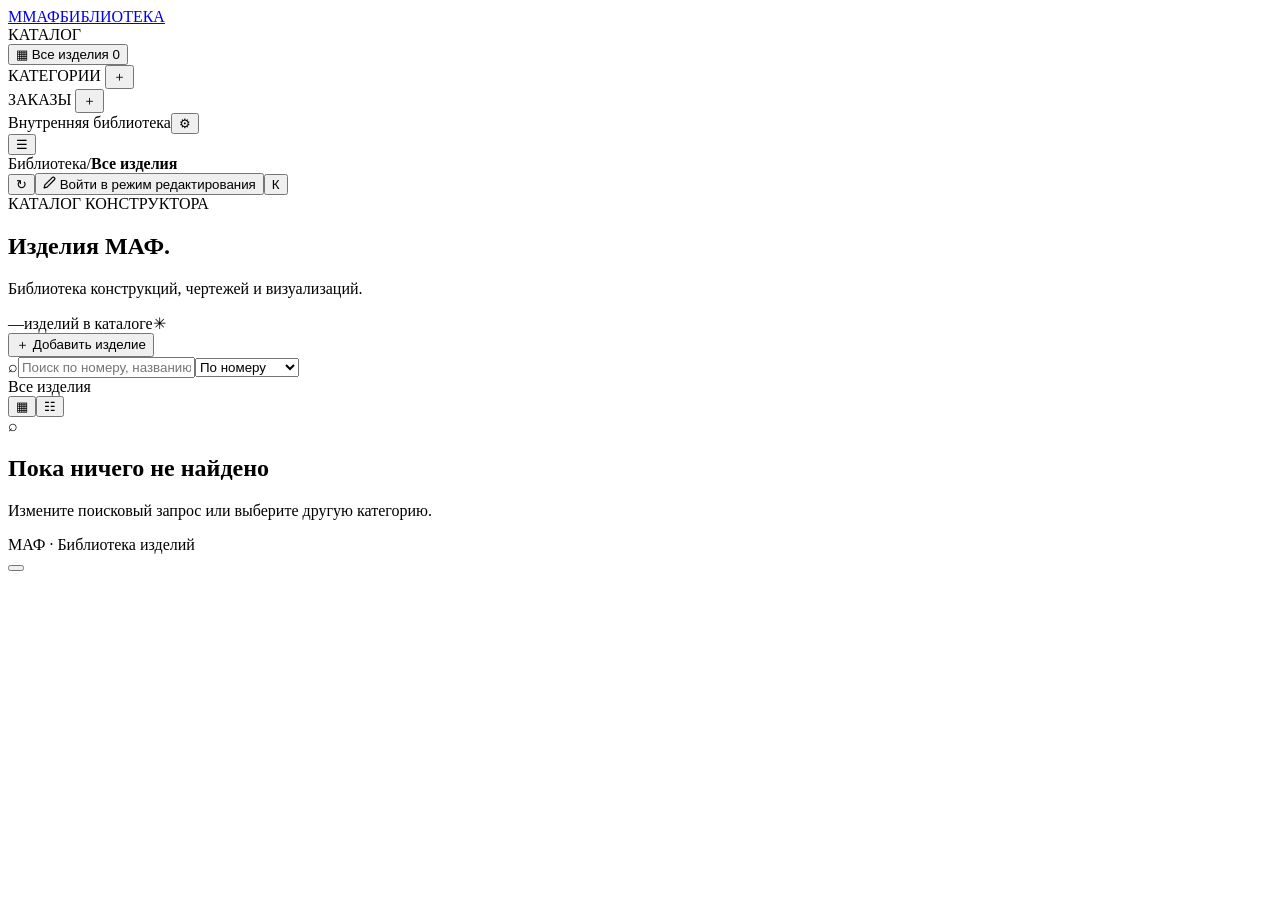
==== wwwroot/index.html @ 2a51210d "Initial code-only project backup" ====
<!doctype html>
<html lang="ru">
<head>
  <meta charset="utf-8"><meta name="viewport" content="width=device-width, initial-scale=1">
  <meta name="theme-color" content="#f7f8f5"><title>МАФ · Библиотека изделий</title><link rel="icon" href="/favicon.ico?v=2" type="image/x-icon">
  <link rel="preconnect" href="https://fonts.googleapis.com"><link rel="preconnect" href="https://fonts.gstatic.com" crossorigin>
  <link href="https://fonts.googleapis.com/css2?family=DM+Sans:wght@400;500;600;700&family=Manrope:wght@400;500;600;700;800&display=swap" rel="stylesheet">
  <link rel="stylesheet" href="/style.css?v=7">
</head>
<body>
<div class="shell">
  <aside class="sidebar">
    <a class="brand" href="#" aria-label="МАФ библиотека"><span class="brand-mark">М</span><span class="brand-name">МАФ<span>БИБЛИОТЕКА</span></span></a>
    <div class="side-caption">КАТАЛОГ</div>
    <button class="nav-item active" id="allNav"><span class="nav-icon">▦</span> Все изделия <span class="nav-count" id="allCount">0</span></button>
    <div class="side-caption category-caption">КАТЕГОРИИ <button class="tiny-plus" id="addCategory" title="Добавить категорию">＋</button></div>
    <nav id="categoryNav" class="category-list"></nav>
    <div class="side-caption category-caption orders-caption">ЗАКАЗЫ <button class="tiny-plus" id="addOrder" title="Добавить заказ">＋</button></div>
    <nav id="orderNav" class="category-list"></nav>
    <div class="sidebar-bottom"><div class="server-dot"></div><span>Внутренняя библиотека</span><button id="settingsButton" title="Импорт Excel и настройки">⚙</button></div>
  </aside>
  <main class="main">
    <header class="topbar"><button class="mobile-menu-button" id="mobileMenuButton" aria-label="Открыть каталог" aria-expanded="false">☰</button><div class="breadcrumb"><span>Библиотека</span><span class="crumb-divider">/</span><b id="currentCategory">Все изделия</b></div><div class="top-actions"><button class="icon-button" id="refreshButton" title="Обновить">↻</button><button class="edit-button" id="editButton"><svg width="13" height="13" viewBox="0 0 24 24" fill="none" stroke="currentColor" stroke-width="2.2" stroke-linecap="round" stroke-linejoin="round" aria-hidden="true"><path d="M17 3a2.8 2.8 0 1 1 4 4L7.5 20.5 2 22l1.5-5.5Z"/></svg> <span id="editLabel">Войти в режим редактирования</span></button><button class="avatar">К</button></div></header>
    <section class="content">
      <div class="welcome-row"><div><div class="eyebrow">КАТАЛОГ КОНСТРУКТОРА</div><h1>Изделия МАФ<span class="title-period">.</span></h1><p class="subtitle">Библиотека конструкций, чертежей и визуализаций.</p></div><div class="welcome-actions"><div class="hero-stat"><span class="stat-number" id="heroCount">—</span><span class="stat-label">изделий в каталоге</span><span class="stat-decoration">✳</span></div><button class="add-product-button hidden" id="addProduct">＋ Добавить изделие</button></div></div>
      <div class="toolbar"><label class="search"><span>⌕</span><input id="search" placeholder="Поиск по номеру, названию, примечанию…"></label><select id="sortSelect" class="sort-select" aria-label="Сортировка"><option value="number">По номеру</option><option value="name">По названию</option><option value="category">По категории</option></select></div>
      <div class="results-bar"><span id="resultsLabel">Все изделия</span><div class="view-toggle"><button class="view-option selected" title="Карточки">▦</button><button class="view-option" title="Список">☷</button></div></div>
      <div id="productGrid" class="product-grid"></div>
      <div id="emptyState" class="empty-state hidden"><div class="empty-icon">⌕</div><h2>Пока ничего не найдено</h2><p>Измените поисковый запрос или выберите другую категорию.</p></div>
      <footer class="footer"><span>МАФ · Библиотека изделий</span><span id="footerCount"></span></footer>
    </section>
  </main>
</div>
<button id="sidebarBackdrop" class="sidebar-backdrop" aria-label="Закрыть каталог" tabindex="-1"></button><div id="modalRoot"></div><div id="toast" class="toast"></div>
<script src="/app.js?v=20"></script><script src="/orders.js?v=6"></script><script src="/categories.js?v=2"></script><script src="/order-filter.js?v=6"></script>
</body></html>
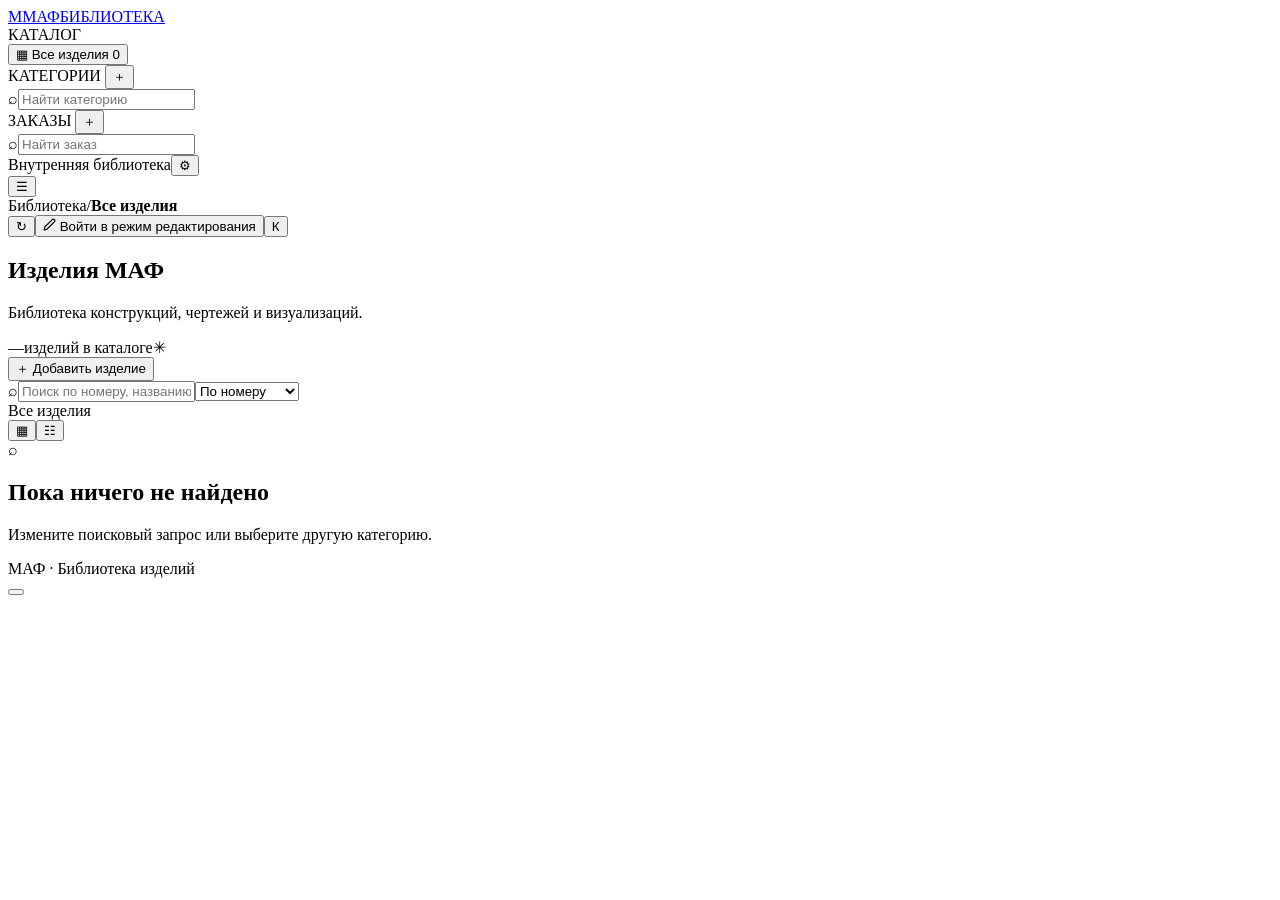
==== commit 4036a0cb: "Interface improvements" ====
--- a/wwwroot/index.html
+++ b/wwwroot/index.html
@@ -14,15 +14,17 @@
     <div class="side-caption">КАТАЛОГ</div>
     <button class="nav-item active" id="allNav"><span class="nav-icon">▦</span> Все изделия <span class="nav-count" id="allCount">0</span></button>
     <div class="side-caption category-caption">КАТЕГОРИИ <button class="tiny-plus" id="addCategory" title="Добавить категорию">＋</button></div>
+    <label class="nav-search"><span aria-hidden="true">⌕</span><input id="categorySearch" type="search" placeholder="Найти категорию" aria-label="Поиск по категориям"></label>
     <nav id="categoryNav" class="category-list"></nav>
     <div class="side-caption category-caption orders-caption">ЗАКАЗЫ <button class="tiny-plus" id="addOrder" title="Добавить заказ">＋</button></div>
+    <label class="nav-search"><span aria-hidden="true">⌕</span><input id="orderSearch" type="search" placeholder="Найти заказ" aria-label="Поиск по заказам"></label>
     <nav id="orderNav" class="category-list"></nav>
     <div class="sidebar-bottom"><div class="server-dot"></div><span>Внутренняя библиотека</span><button id="settingsButton" title="Импорт Excel и настройки">⚙</button></div>
   </aside>
   <main class="main">
     <header class="topbar"><button class="mobile-menu-button" id="mobileMenuButton" aria-label="Открыть каталог" aria-expanded="false">☰</button><div class="breadcrumb"><span>Библиотека</span><span class="crumb-divider">/</span><b id="currentCategory">Все изделия</b></div><div class="top-actions"><button class="icon-button" id="refreshButton" title="Обновить">↻</button><button class="edit-button" id="editButton"><svg width="13" height="13" viewBox="0 0 24 24" fill="none" stroke="currentColor" stroke-width="2.2" stroke-linecap="round" stroke-linejoin="round" aria-hidden="true"><path d="M17 3a2.8 2.8 0 1 1 4 4L7.5 20.5 2 22l1.5-5.5Z"/></svg> <span id="editLabel">Войти в режим редактирования</span></button><button class="avatar">К</button></div></header>
     <section class="content">
-      <div class="welcome-row"><div><div class="eyebrow">КАТАЛОГ КОНСТРУКТОРА</div><h1>Изделия МАФ<span class="title-period">.</span></h1><p class="subtitle">Библиотека конструкций, чертежей и визуализаций.</p></div><div class="welcome-actions"><div class="hero-stat"><span class="stat-number" id="heroCount">—</span><span class="stat-label">изделий в каталоге</span><span class="stat-decoration">✳</span></div><button class="add-product-button hidden" id="addProduct">＋ Добавить изделие</button></div></div>
+      <div class="welcome-row"><div><div class="eyebrow"></div><h1>Изделия МАФ<span class="title-period"></span></h1><p class="subtitle">Библиотека конструкций, чертежей и визуализаций.</p></div><div class="welcome-actions"><div class="hero-stat"><span class="stat-number" id="heroCount">—</span><span class="stat-label">изделий в каталоге</span><span class="stat-decoration">✳</span></div><button class="add-product-button hidden" id="addProduct">＋ Добавить изделие</button></div></div>
       <div class="toolbar"><label class="search"><span>⌕</span><input id="search" placeholder="Поиск по номеру, названию, примечанию…"></label><select id="sortSelect" class="sort-select" aria-label="Сортировка"><option value="number">По номеру</option><option value="name">По названию</option><option value="category">По категории</option></select></div>
       <div class="results-bar"><span id="resultsLabel">Все изделия</span><div class="view-toggle"><button class="view-option selected" title="Карточки">▦</button><button class="view-option" title="Список">☷</button></div></div>
       <div id="productGrid" class="product-grid"></div>
@@ -32,5 +34,5 @@
   </main>
 </div>
 <button id="sidebarBackdrop" class="sidebar-backdrop" aria-label="Закрыть каталог" tabindex="-1"></button><div id="modalRoot"></div><div id="toast" class="toast"></div>
-<script src="/app.js?v=20"></script><script src="/orders.js?v=6"></script><script src="/categories.js?v=2"></script><script src="/order-filter.js?v=6"></script>
+<script src="/app.js?v=21"></script><script src="/orders.js?v=6"></script><script src="/categories.js?v=2"></script><script src="/order-filter.js?v=7"></script>
 </body></html>
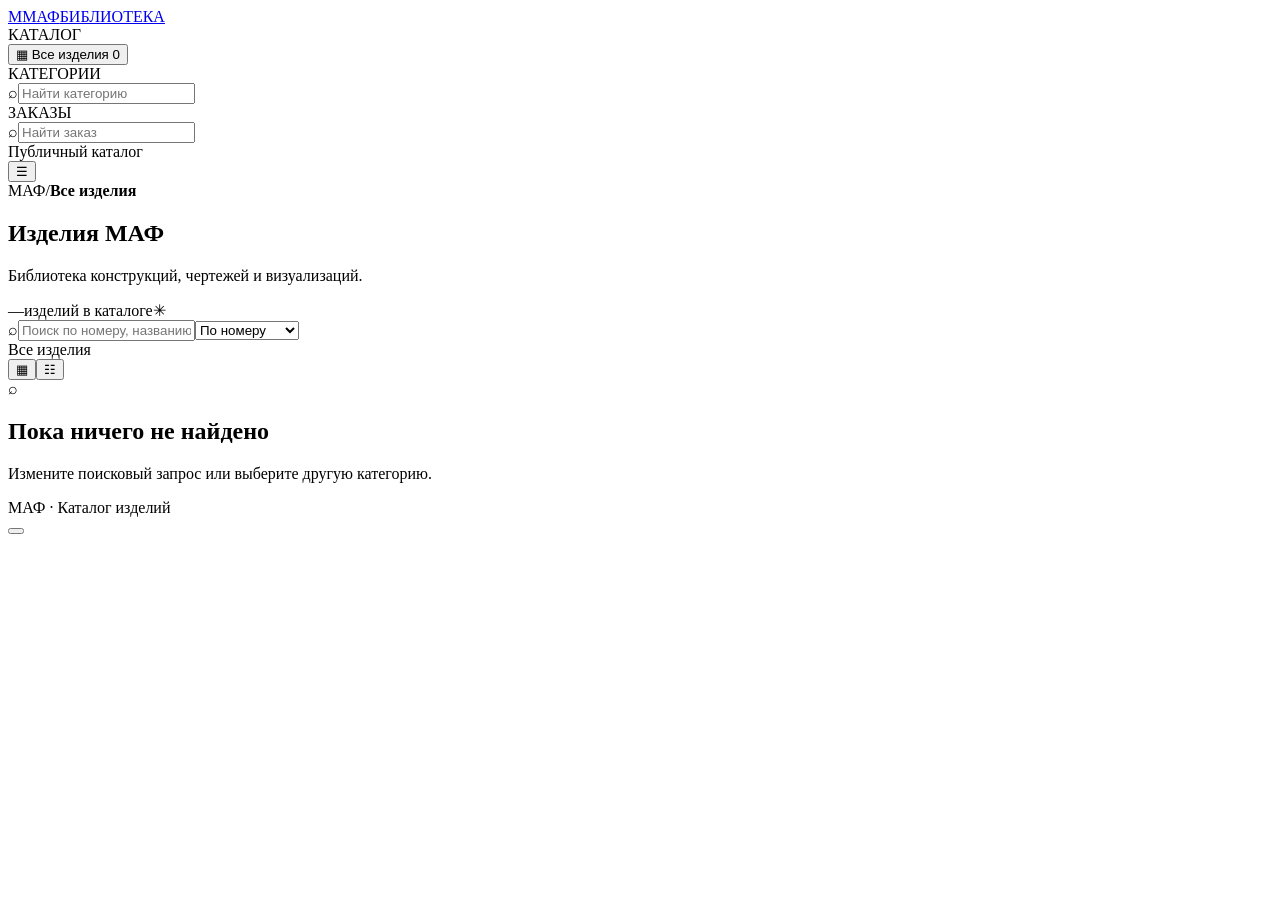
==== commit 6b5730b3: "Add public catalog and protected library" ====
--- a/wwwroot/index.html
+++ b/wwwroot/index.html
@@ -2,37 +2,37 @@
 <html lang="ru">
 <head>
   <meta charset="utf-8"><meta name="viewport" content="width=device-width, initial-scale=1">
-  <meta name="theme-color" content="#f7f8f5"><title>МАФ · Библиотека изделий</title><link rel="icon" href="/favicon.ico?v=2" type="image/x-icon">
+  <meta name="theme-color" content="#f7f8f5"><title>МАФ · Каталог изделий</title><link rel="icon" href="/favicon.ico?v=2" type="image/x-icon">
   <link rel="preconnect" href="https://fonts.googleapis.com"><link rel="preconnect" href="https://fonts.gstatic.com" crossorigin>
   <link href="https://fonts.googleapis.com/css2?family=DM+Sans:wght@400;500;600;700&family=Manrope:wght@400;500;600;700;800&display=swap" rel="stylesheet">
-  <link rel="stylesheet" href="/style.css?v=7">
+  <link rel="stylesheet" href="/style.css?v=8">
 </head>
-<body>
+<body class="public-view">
 <div class="shell">
   <aside class="sidebar">
     <a class="brand" href="#" aria-label="МАФ библиотека"><span class="brand-mark">М</span><span class="brand-name">МАФ<span>БИБЛИОТЕКА</span></span></a>
     <div class="side-caption">КАТАЛОГ</div>
     <button class="nav-item active" id="allNav"><span class="nav-icon">▦</span> Все изделия <span class="nav-count" id="allCount">0</span></button>
-    <div class="side-caption category-caption">КАТЕГОРИИ <button class="tiny-plus" id="addCategory" title="Добавить категорию">＋</button></div>
+    <div class="side-caption category-caption">КАТЕГОРИИ</div>
     <label class="nav-search"><span aria-hidden="true">⌕</span><input id="categorySearch" type="search" placeholder="Найти категорию" aria-label="Поиск по категориям"></label>
     <nav id="categoryNav" class="category-list"></nav>
-    <div class="side-caption category-caption orders-caption">ЗАКАЗЫ <button class="tiny-plus" id="addOrder" title="Добавить заказ">＋</button></div>
+    <div class="side-caption category-caption orders-caption">ЗАКАЗЫ</div>
     <label class="nav-search"><span aria-hidden="true">⌕</span><input id="orderSearch" type="search" placeholder="Найти заказ" aria-label="Поиск по заказам"></label>
     <nav id="orderNav" class="category-list"></nav>
-    <div class="sidebar-bottom"><div class="server-dot"></div><span>Внутренняя библиотека</span><button id="settingsButton" title="Импорт Excel и настройки">⚙</button></div>
+    <div class="sidebar-bottom"><div class="server-dot"></div><span>Публичный каталог</span></div>
   </aside>
   <main class="main">
-    <header class="topbar"><button class="mobile-menu-button" id="mobileMenuButton" aria-label="Открыть каталог" aria-expanded="false">☰</button><div class="breadcrumb"><span>Библиотека</span><span class="crumb-divider">/</span><b id="currentCategory">Все изделия</b></div><div class="top-actions"><button class="icon-button" id="refreshButton" title="Обновить">↻</button><button class="edit-button" id="editButton"><svg width="13" height="13" viewBox="0 0 24 24" fill="none" stroke="currentColor" stroke-width="2.2" stroke-linecap="round" stroke-linejoin="round" aria-hidden="true"><path d="M17 3a2.8 2.8 0 1 1 4 4L7.5 20.5 2 22l1.5-5.5Z"/></svg> <span id="editLabel">Войти в режим редактирования</span></button><button class="avatar">К</button></div></header>
+    <header class="topbar"><button class="mobile-menu-button" id="mobileMenuButton" aria-label="Открыть каталог" aria-expanded="false">☰</button><div class="breadcrumb"><span>МАФ</span><span class="crumb-divider">/</span><b id="currentCategory">Все изделия</b></div><div class="top-actions"></div></header>
     <section class="content">
-      <div class="welcome-row"><div><div class="eyebrow"></div><h1>Изделия МАФ<span class="title-period"></span></h1><p class="subtitle">Библиотека конструкций, чертежей и визуализаций.</p></div><div class="welcome-actions"><div class="hero-stat"><span class="stat-number" id="heroCount">—</span><span class="stat-label">изделий в каталоге</span><span class="stat-decoration">✳</span></div><button class="add-product-button hidden" id="addProduct">＋ Добавить изделие</button></div></div>
-      <div class="toolbar"><label class="search"><span>⌕</span><input id="search" placeholder="Поиск по номеру, названию, примечанию…"></label><select id="sortSelect" class="sort-select" aria-label="Сортировка"><option value="number">По номеру</option><option value="name">По названию</option><option value="category">По категории</option></select></div>
+      <div class="welcome-row"><div><div class="eyebrow"></div><h1>Изделия МАФ<span class="title-period"></span></h1><p class="subtitle">Библиотека конструкций, чертежей и визуализаций.</p></div><div class="welcome-actions"><div class="hero-stat"><span class="stat-number" id="heroCount">—</span><span class="stat-label">изделий в каталоге</span><span class="stat-decoration">✳</span></div></div></div>
+       <div class="toolbar"><label class="search"><span>⌕</span><input id="search" placeholder="Поиск по номеру, названию, примечанию…"></label><select id="sortSelect" class="sort-select" aria-label="Сортировка"><option value="number">По номеру</option><option value="name">По названию</option><option value="category">По категории</option></select></div>
       <div class="results-bar"><span id="resultsLabel">Все изделия</span><div class="view-toggle"><button class="view-option selected" title="Карточки">▦</button><button class="view-option" title="Список">☷</button></div></div>
       <div id="productGrid" class="product-grid"></div>
       <div id="emptyState" class="empty-state hidden"><div class="empty-icon">⌕</div><h2>Пока ничего не найдено</h2><p>Измените поисковый запрос или выберите другую категорию.</p></div>
-      <footer class="footer"><span>МАФ · Библиотека изделий</span><span id="footerCount"></span></footer>
+       <footer class="footer"><span>МАФ · Каталог изделий</span><span id="footerCount"></span></footer>
     </section>
   </main>
 </div>
 <button id="sidebarBackdrop" class="sidebar-backdrop" aria-label="Закрыть каталог" tabindex="-1"></button><div id="modalRoot"></div><div id="toast" class="toast"></div>
-<script src="/app.js?v=21"></script><script src="/orders.js?v=6"></script><script src="/categories.js?v=2"></script><script src="/order-filter.js?v=7"></script>
+<script src="/public.js?v=2"></script>
 </body></html>
